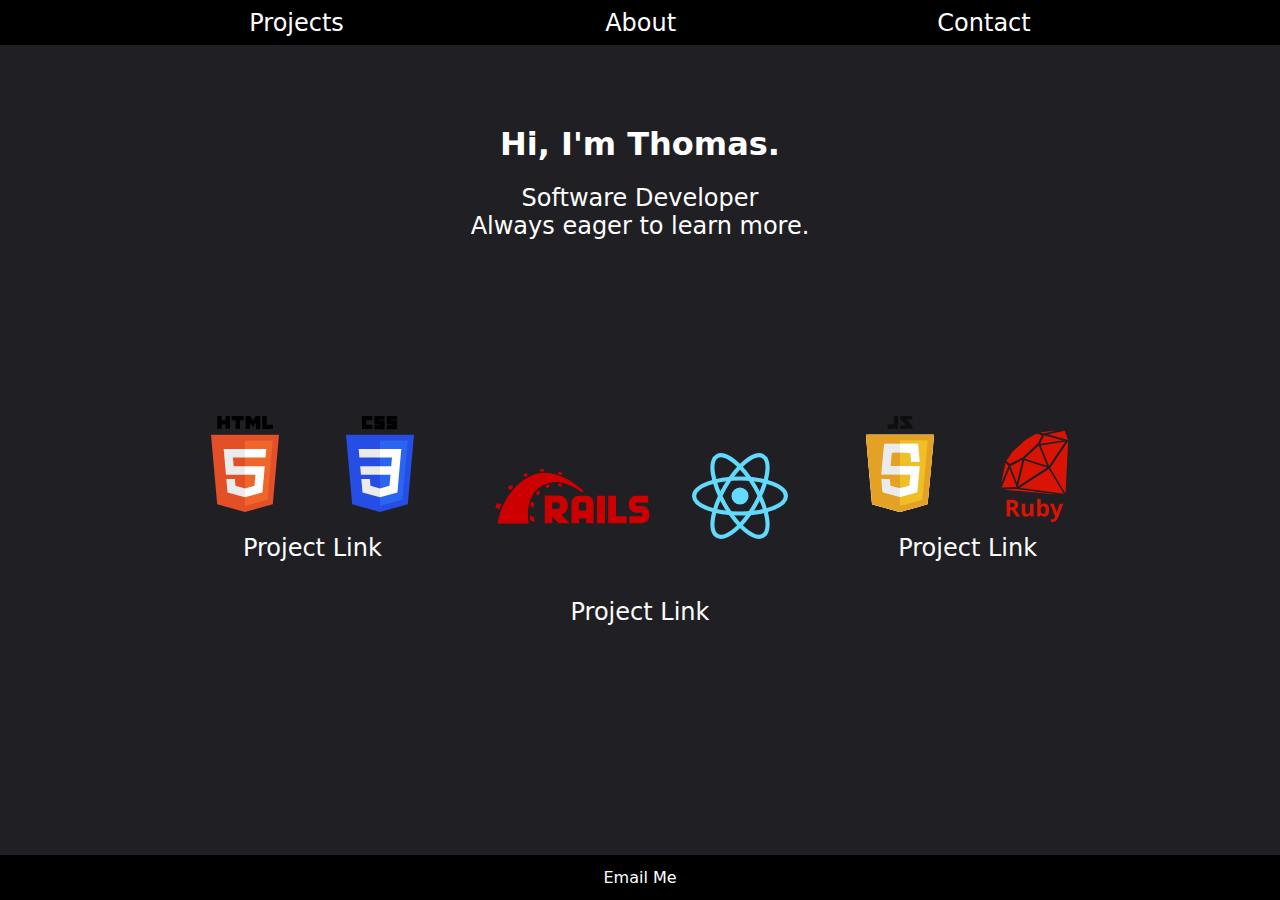
==== index.html @ fe1a43a5 "Initial commit" ====
<!DOCTYPE html>
<html lang="en">
<head>
  <meta charset="UTF-8">
  <meta http-equiv="X-UA-Compatible" content="IE=edge">
  <meta name="viewport" content="width=device-width, initial-scale=1.0">
  <link rel="stylesheet" href="styles.css">
  <title>Thomas Blouir | Software Developer</title>
</head>
<body>
  <div class="main-container">

    <header class="header">
      <nav class="header-nav">
        <a href="pages/projects.html" class="header-link">Projects</a>
        <a href="pages/about.html" class="header-link">About</a>
        <a href="pages/contact.html" class="header-link">Contact</a>
      </nav>
    </header>

    <main class="main">
      <h1 class="main-1">Hi, I'm Thomas.</h1>

      <div class="main-top-container">
        <div class="top-1">Software Developer</div>
        <div class="top-2">Always eager to learn more.</div>
      </div>

      <div class="experience-container">
        <div class="experience experience-container1">
          <div class="images">
            <img src="assets/html.svg" alt="HTML5" class="svg-image html-svg">
            <img src="assets/css.svg" alt="CSS3" class="svg-image css-svg">
          </div>
          <div class="experience-links">
            Project Link
          </div>
        </div>

        <div class="experience experience-container2">
          <div class="images">
            <img src="assets/rails.svg" alt="Ruby On Rails" class="svg-image rails-svg">
            <img src="assets/react.svg" alt="React" class="svg-image react-svg">
          </div>
          <div class="experience-links">
            Project Link
          </div>
        </div>

        <div class="experience experience-container3">
          <div class="images">
            <img src="assets/javascript.svg" alt="JavaScript" class="svg-image javascript-svg">
            <img src="assets/ruby.svg" alt="Ruby" class="svg-image ruby-svg">
          </div>
          <div class="experience-links">
            Project Link
          </div>
        </div>
      </div>

    </main>
    
    <footer class="footer">
      <a href="mailto:blouir.thomas@gmail.com">Email Me</a>
    </footer>
  </div>
</body>
</html>
---- styles.css ----
:root {
  --base-color: #1f1f24;
  --fade-animation: 2s ease fadeIn;
  --rails-svg-width: 10rem;
  --line-animation-delay: 0.5s;
}

html {
  font-family: raleway, system-ui, -apple-system, BlinkMacSystemFont, 'Segoe UI', Roboto, Oxygen, Ubuntu, Cantarell, 'Open Sans', 'Helvetica Neue', sans-serif;
}

body {
  background-color: var(--base-color);
  color: white;
  margin: 0;
  padding: 0;
}

a {
  text-decoration: none;
  padding: 0.75rem;
  color: white;
}

a:hover {
  color:black;
  background-color: gray;
}

.header-link {
  font-size: 1.5rem;
}

.main-container {
  display: flex;
  flex-direction: column;
  height: 100vh;
}

.main {
  flex-grow: 1;
  display: flex;
  flex-direction: column;
  align-items: center;
}

.main div {
  font-size: 1.5rem;
}

.main-top-container {
  text-align: center;
}

.main-1 {
  margin-top: 5rem;
  animation: var(--fade-animation);
  animation-iteration-count: 1;
  animation-fill-mode: forwards;
}

.top-1 {
  animation: var(--fade-animation);
  animation-delay: 0.25s;
  animation-iteration-count: 1;
  animation-fill-mode: backwards;
}

.top-2 {
  animation: var(--fade-animation);
  animation-delay: 0.5s;
  animation-iteration-count: 1;
  animation-fill-mode: backwards;
}

@keyframes fadeIn {
  0% {
    opacity: 0;
  }
100% {
    opacity: 1;
 }
}

@keyframes flyInTop {
  0% {
    translate: 0 -100vh;
  }
  100% {
    translate: 0;
  }
}

@keyframes flyInRight {
  0% {
    translate: 100vw;
  }
  100% {
    translate: 0;
  }
}

@keyframes flyInLeft {
  0% {
    translate: -100vw;
  }
  100% {
    translate: 0;
  }
}

.experience-container {
  display: flex;
  gap: 2rem;
  margin-top: 10rem;
  animation: var(--fade-animation);
  animation-delay: 0.75s;
  animation-iteration-count: 1;
  animation-fill-mode: backwards;
}

.experience {
  display: flex;
  flex-direction: column;
  align-items: center;
}

.svg-image {
  width: 6rem;
  padding: 1rem;
}

.rails-svg {
  width: var(--rails-svg-width)
}

.react-svg {
  height: var(--rails-svg-width)
}

.ruby-svg {
  translate: 0 0.75rem;
}

.header {
  background-color: black;
  height: 5vh;
  display: flex;
  align-items: center;
}

.header-nav {
  width: 100vw;
  display: flex;
  justify-content: space-evenly;
}

.footer {
  background-color: black;
  height: 5vh;
  display: flex;
  justify-content: center;
  align-items: center;
}

.contact-container .contact-body {
  height: 90vh;
  display: flex;
  flex-direction: column;
  justify-content: center;
  align-items: center;
  animation: var(--fade-animation);
}

.contact-body a {
  font-size: 2rem;
}

.gmail-logo {
  width: 8rem;
}

.contact-email, .contact-github {
  display: flex;
  flex-direction: column;
  align-items: center;
}

.contact-email {
  margin-bottom: 5rem;
}

.about-body {
  height: 70vh;
  font-size: 1.5rem;
  display: flex;
  flex-direction: column;
  justify-content: center;
  align-items: center;
  text-align: center;
}

.about-line {
  margin: 1rem;
}

.about-body-top {
  animation: var(--line-animation-delay) ease flyInTop
}

.about-line-container .line-1 {
  animation: var(--line-animation-delay) ease flyInLeft;
  animation-delay: 0.5s;
  animation-fill-mode: backwards;
}

.about-line-container .line-2 {
  animation: var(--line-animation-delay) ease flyInRight;
  animation-delay: 0.75s;
  animation-fill-mode: backwards;
}

.about-line-container .line-3 {
  animation: var(--line-animation-delay) ease flyInLeft;
  animation-delay: 1s;
  animation-fill-mode: backwards;
}

.about-line-container .line-4 {
  animation: var(--line-animation-delay) ease flyInRight;
  animation-delay: 1.25s;
  animation-fill-mode: backwards;
}
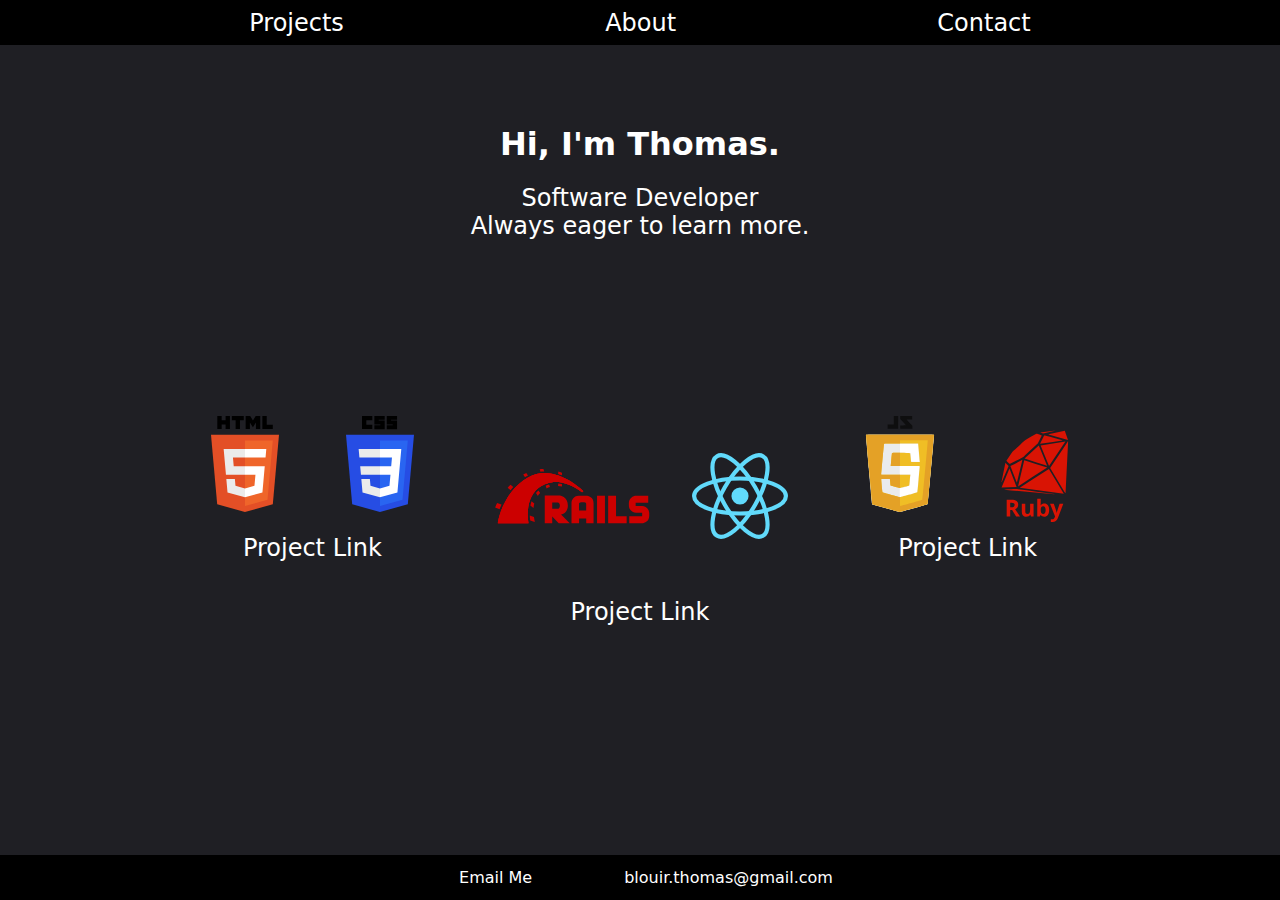
==== commit fb04b018: "Add email to index footer" ====
--- a/index.html
+++ b/index.html
@@ -62,6 +62,7 @@
     
     <footer class="footer">
       <a href="mailto:blouir.thomas@gmail.com">Email Me</a>
+      <div>blouir.thomas@gmail.com</div>
     </footer>
   </div>
 </body>
--- a/styles.css
+++ b/styles.css
@@ -161,6 +161,7 @@
   display: flex;
   justify-content: center;
   align-items: center;
+  column-gap: 5rem;
 }
 
 .contact-container .contact-body {
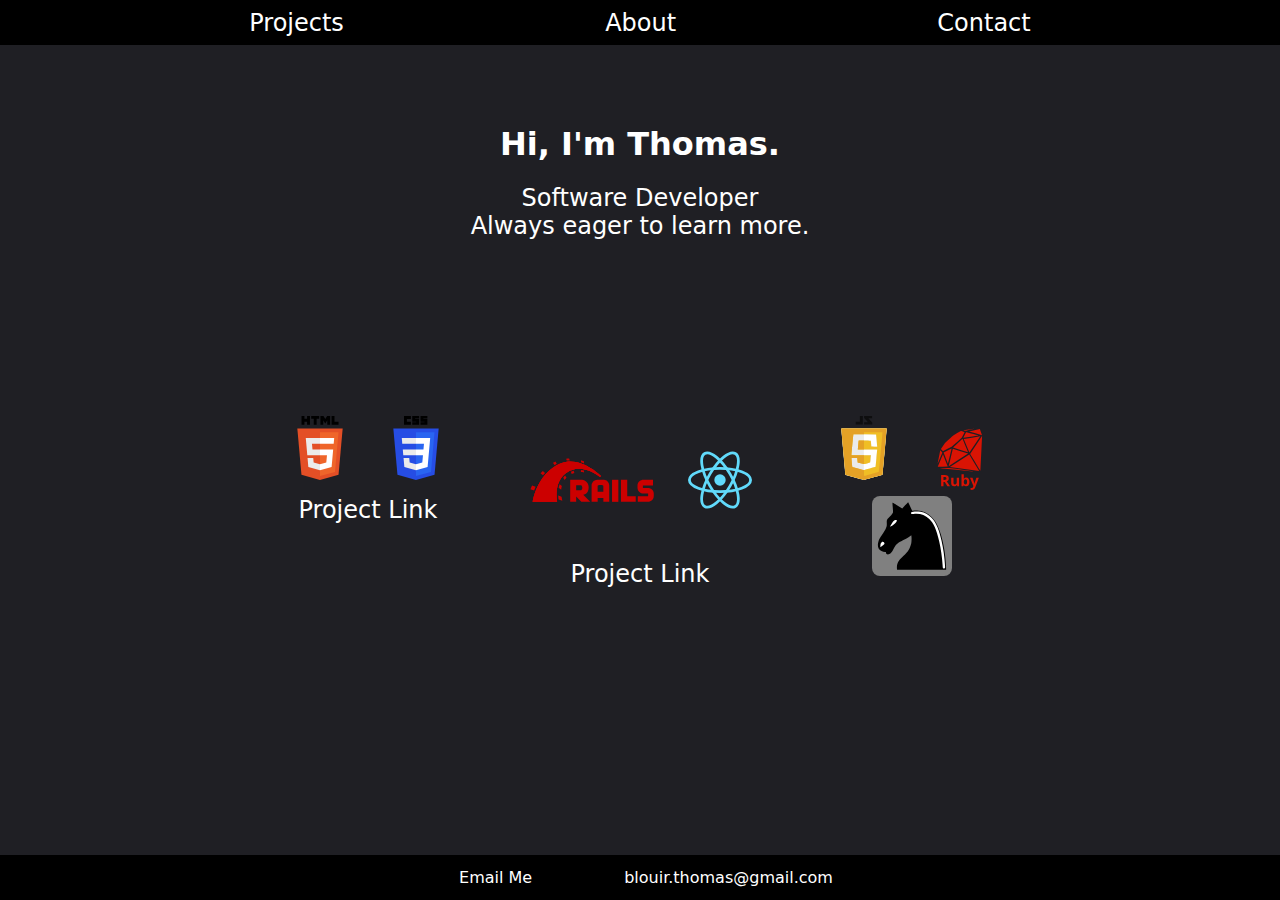
==== commit 870a2c0d: "Add favicon and scalable svgs" ====
--- a/index.html
+++ b/index.html
@@ -5,6 +5,7 @@
   <meta http-equiv="X-UA-Compatible" content="IE=edge">
   <meta name="viewport" content="width=device-width, initial-scale=1.0">
   <link rel="stylesheet" href="styles.css">
+  <link rel="icon" href="favicon.ico" type="image/x-icon">
   <title>Thomas Blouir | Software Developer</title>
 </head>
 <body>
@@ -53,7 +54,9 @@
             <img src="assets/ruby.svg" alt="Ruby" class="svg-image ruby-svg">
           </div>
           <div class="experience-links">
-            Project Link
+            <a href="https://github.com/tblouir/Binary-Trees-Ruby" target="_blank" rel="noreferrer noopener">
+              <img class="knight-svg" src="./assets/knight.svg" alt="Chess Knight Image Binary Search Tree and Knight's Travails">
+            </a>
           </div>
         </div>
       </div>
--- a/styles.css
+++ b/styles.css
@@ -1,7 +1,8 @@
 :root {
   --base-color: #1f1f24;
   --fade-animation: 2s ease fadeIn;
-  --rails-svg-width: 10rem;
+  --rails-svg-width: 40%;
+  --svg-width: 25%;
   --line-animation-delay: 0.5s;
 }
 
@@ -113,33 +114,60 @@
   display: flex;
   gap: 2rem;
   margin-top: 10rem;
+  margin-left: 16rem;
+  margin-right: 16rem;
   animation: var(--fade-animation);
   animation-delay: 0.75s;
   animation-iteration-count: 1;
   animation-fill-mode: backwards;
 }
 
+.experience .images {
+  display: flex;
+  flex-wrap: nowrap;
+  justify-content: center;
+  align-items: center;
+}
+
 .experience {
   display: flex;
   flex-direction: column;
   align-items: center;
+  width: calc(100%/3);
+}
+
+.experience a {
+  padding: 0;
+}
+
+.experience a:hover {
+  background-color: inherit;
 }
 
 .svg-image {
-  width: 6rem;
+  width: var(--svg-width);
+  min-width: 4rem;
   padding: 1rem;
 }
 
 .rails-svg {
-  width: var(--rails-svg-width)
+  width: var(--rails-svg-width);
+  min-width: 8rem;
 }
 
 .react-svg {
-  height: var(--rails-svg-width)
+  min-height: var(--rails-svg-width);
 }
 
 .ruby-svg {
-  translate: 0 0.75rem;
+  translate: 0 0.70rem;
+}
+
+.knight-svg {
+  max-width: 5rem;
+  /* width: 5rem; */
+  background-color: gray;
+  border-radius:10%;
 }
 
 .header {
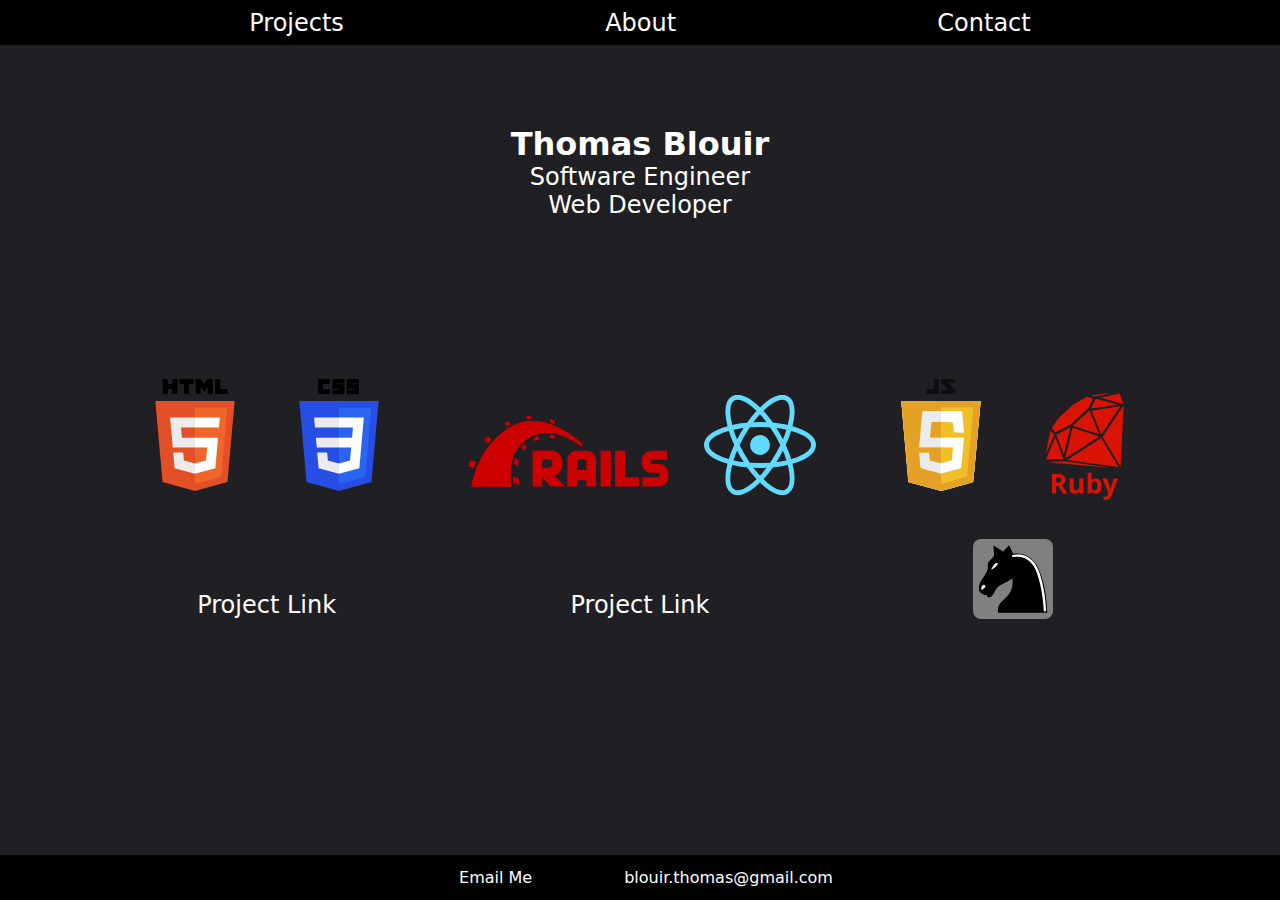
==== commit 1a9eddab: "Change to grid display on main page" ====
--- a/index.html
+++ b/index.html
@@ -20,11 +20,11 @@
     </header>
 
     <main class="main">
-      <h1 class="main-1">Hi, I'm Thomas.</h1>
+      <h1 class="main-1">Thomas Blouir</h1>
 
       <div class="main-top-container">
-        <div class="top-1">Software Developer</div>
-        <div class="top-2">Always eager to learn more.</div>
+        <div class="top-1">Software Engineer</div>
+        <div class="top-2">Web Developer</div>
       </div>
 
       <div class="experience-container">
--- a/styles.css
+++ b/styles.css
@@ -1,9 +1,15 @@
 :root {
   --base-color: #1f1f24;
   --fade-animation: 2s ease fadeIn;
-  --rails-svg-width: 40%;
-  --svg-width: 25%;
+  --rails-svg-width: clamp(15rem, 50%, 18rem);
   --line-animation-delay: 0.5s;
+  --svg-width: clamp(9rem, 40%, 10rem);
+}
+
+* {
+  box-sizing: border-box;
+  padding: 0;
+  margin: 0;
 }
 
 html {
@@ -13,8 +19,9 @@
 body {
   background-color: var(--base-color);
   color: white;
-  margin: 0;
-  padding: 0;
+  display: flex;
+  flex-direction: column;
+  min-height: 100vh;
 }
 
 a {
@@ -35,7 +42,7 @@
 .main-container {
   display: flex;
   flex-direction: column;
-  height: 100vh;
+  flex-grow: 1;
 }
 
 .main {
@@ -43,6 +50,7 @@
   display: flex;
   flex-direction: column;
   align-items: center;
+  flex-shrink: 0;
 }
 
 .main div {
@@ -111,11 +119,11 @@
 }
 
 .experience-container {
-  display: flex;
+  display: grid;
   gap: 2rem;
   margin-top: 10rem;
-  margin-left: 16rem;
-  margin-right: 16rem;
+  grid-template-columns: repeat(auto-fit, minmax(20rem, 1fr));
+  grid-auto-rows: 15rem;
   animation: var(--fade-animation);
   animation-delay: 0.75s;
   animation-iteration-count: 1;
@@ -124,17 +132,18 @@
 
 .experience .images {
   display: flex;
-  flex-wrap: nowrap;
-  justify-content: center;
-  align-items: center;
+  justify-content: center;
+  align-items: flex-start;
 }
 
 .experience {
   display: flex;
   flex-direction: column;
   align-items: center;
-  width: calc(100%/3);
-}
+  width: 100%;
+  position: relative;
+}
+
 
 .experience a {
   padding: 0;
@@ -144,19 +153,38 @@
   background-color: inherit;
 }
 
+.experience-links {
+  position: absolute;
+  bottom: 0px;
+}
+
+.experience-links a {
+  display: flex;
+  justify-content: center;
+  align-items: center;
+  width: 5rem;
+  border-radius: 10%;
+}
+
+.experience-links a:hover {
+  background-color: white;
+}
+
 .svg-image {
   width: var(--svg-width);
-  min-width: 4rem;
-  padding: 1rem;
+  padding: 0 1rem 0 1rem;
 }
 
 .rails-svg {
   width: var(--rails-svg-width);
-  min-width: 8rem;
+  position: relative;
+  top: -2rem;
 }
 
 .react-svg {
-  min-height: var(--rails-svg-width);
+  width: var(--svg-width);
+  position: relative;
+  top: 1rem;
 }
 
 .ruby-svg {
@@ -164,10 +192,13 @@
 }
 
 .knight-svg {
-  max-width: 5rem;
-  /* width: 5rem; */
+  width: clamp(5rem, 50%, 6rem);
   background-color: gray;
-  border-radius:10%;
+  border-radius: 10%;
+}
+
+.knight-svg:hover {
+  background-color: white;
 }
 
 .header {
@@ -190,6 +221,7 @@
   justify-content: center;
   align-items: center;
   column-gap: 5rem;
+  margin-top: 5rem;
 }
 
 .contact-container .contact-body {
